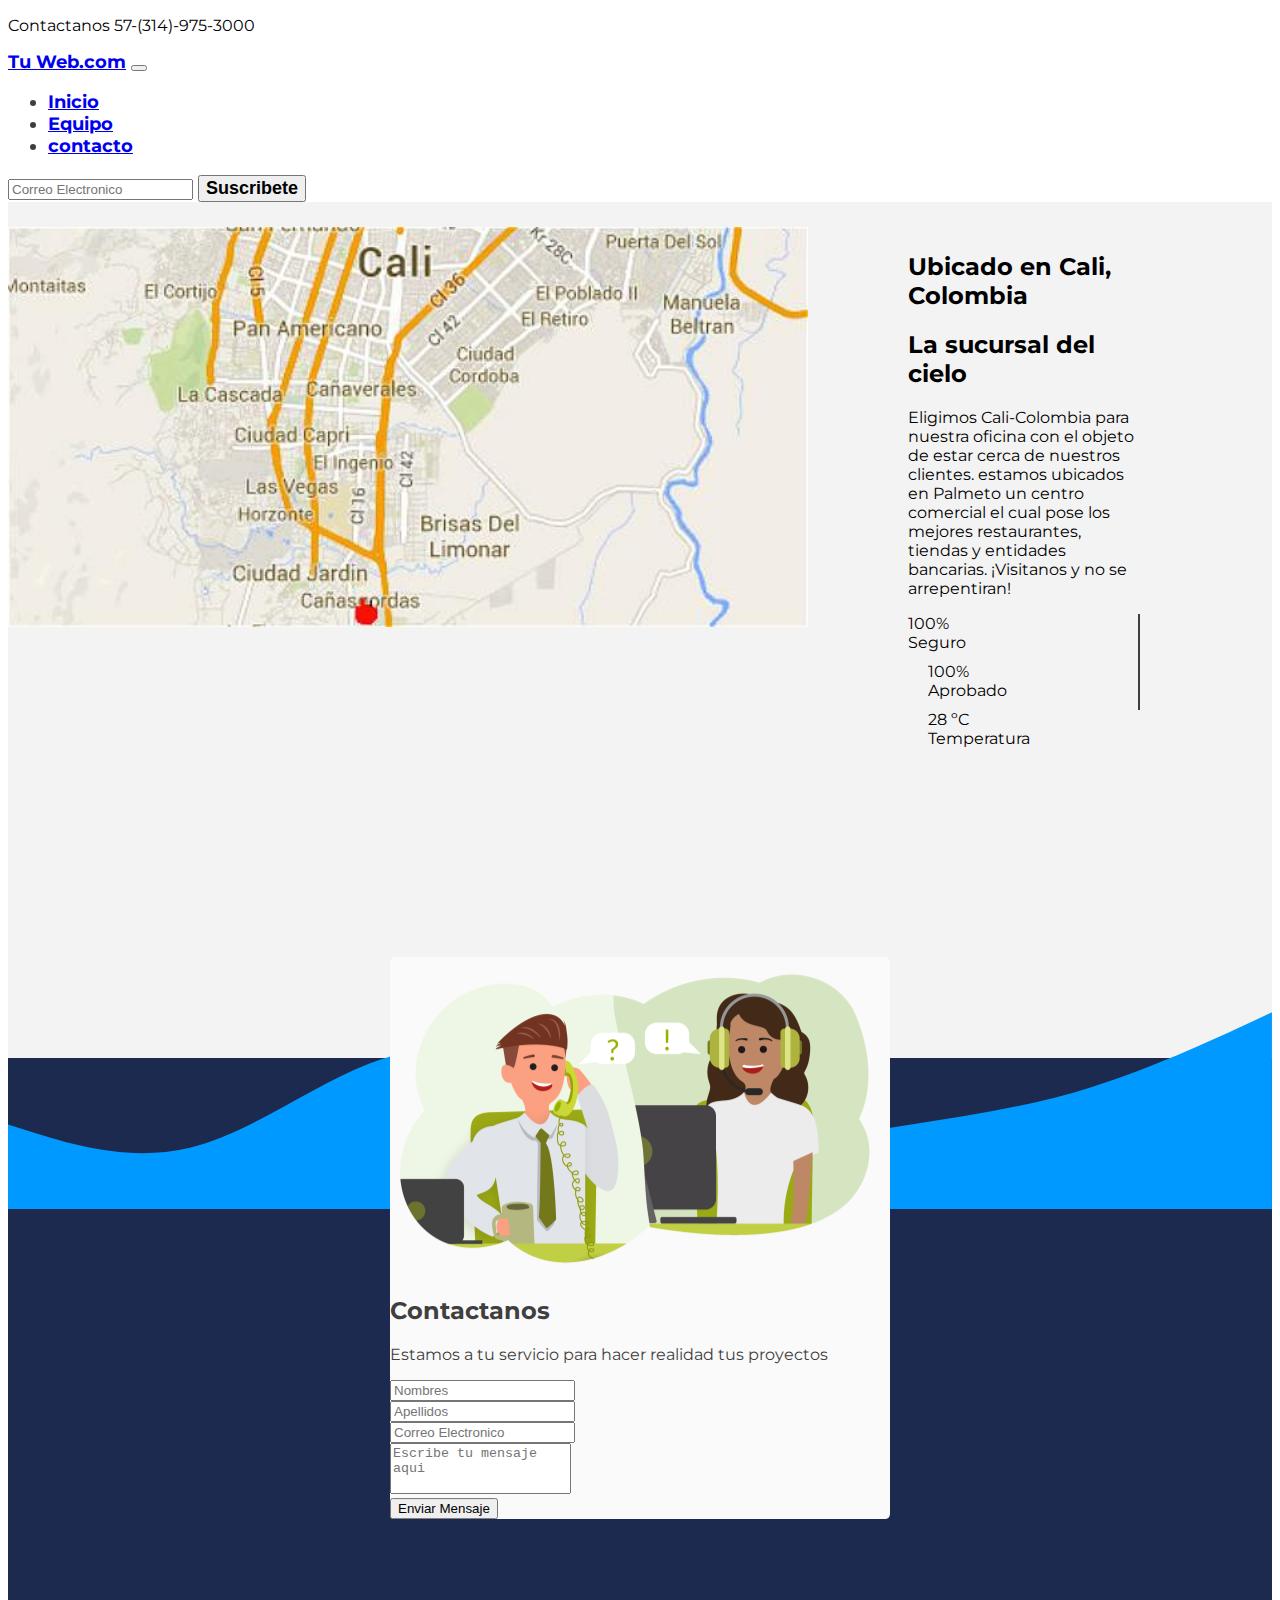
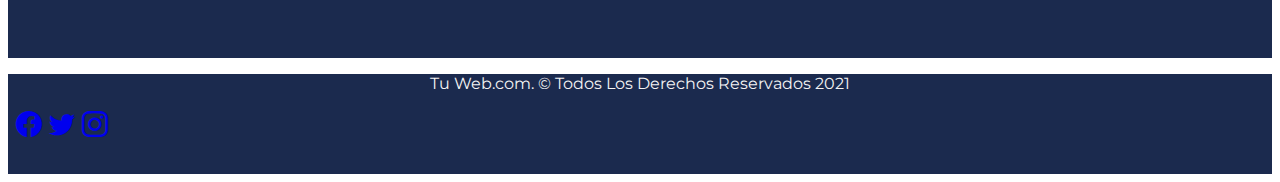
==== contacto.html @ 2ec738e4 "proyecto final pre entrega se suben los archivos" ====
<!DOCTYPE html>
<html lang="es">
<head>
    <meta charset="UTF-8">
    <meta http-equiv="X-UA-Compatible" content="IE=edge">
    <meta name="viewport" content="width=device-width, initial-scale=1.0">
    <link href="https://cdn.jsdelivr.net/npm/bootstrap@5.1.3/dist/css/bootstrap.min.css" rel="stylesheet" integrity="sha384-1BmE4kWBq78iYhFldvKuhfTAU6auU8tT94WrHftjDbrCEXSU1oBoqyl2QvZ6jIW3" crossorigin="anonymous">
    <link href="https://fonts.googleapis.com/css2?family=Montserrat:wght@300;700&display=swap" rel="stylesheet">
    <link rel="stylesheet" href="https://cdn.jsdelivr.net/npm/bootstrap-icons@1.7.2/font/bootstrap-icons.css">
    <link rel="stylesheet" href="style.css">
    <title>Tu Web.com</title>
</head>
<body>
    
    <!--Encabezado-->

    <header class="container-fluid d-flex justify-content-center bg-primary">
        <p class="text-light mb-0 p-2 fs-6">Contactanos 57-(314)-975-3000</p>
    </header>

    <nav class="navbar navbar-expand-lg navbar-light bg-light p-3" id="menu">
        <div class="container-fluid">
          <a class="navbar-brand" href="index.html">
             <span class="text-primary fs-5 fw-bold" >Tu Web.com</span></a>
          <button class="navbar-toggler" type="button" data-bs-toggle="collapse" data-bs-target="#navbarSupportedContent" aria-controls="navbarSupportedContent" aria-expanded="false" aria-label="Toggle navigation">
            <span class="navbar-toggler-icon"></span>
          </button>
          <div class="collapse navbar-collapse" id="navbarSupportedContent">
            <ul class="navbar-nav me-auto mb-2 mb-lg-0">
              <li class="nav-item">
                <a class="nav-link active" aria-current="page" href="index.html">Inicio</a>
              </li>
              <li class="nav-item">
                <a class="nav-link" href="equipo.html">Equipo</a>
              </li>
              <li class="nav-item">
                <a class="nav-link" href="contacto.html">contacto</a>
              </li>
            </ul>
            <form class="d-flex">
              <input class="form-control me-2" type="email" placeholder="Correo Electronico" aria-label="email">
              <button class="btn btn-primary btn-primary-outline-success" type="button">Suscribete</button>
            </form>
          </div>
        </div>
      </nav>

      <!--Mapa-->
      <div id="local" class="border-top border-2">
          <div class="mapa">
              <img src="img/mapa.jpg" alt="">
          </div>
          <div>
              <div class="wrapper">
                  <h2>Ubicado en Cali, Colombia</h2>
                  <h2 class="text-primary mb-4 cali">La sucursal del cielo</h2>
                  <p class="fs-5 text-body">Eligimos Cali-Colombia para nuestra oficina con el objeto de estar cerca de nuestros clientes. estamos ubicados en Palmeto un centro comercial el cual pose los mejores restaurantes, tiendas y entidades bancarias. ¡Visitanos y no se arrepentiran!</p> 
                  <section class="d-flex" id="telefonos-local">
                      <div>
                          <p class="text-primary fs-5">100%</p>
                          <p>Seguro</p>
                      </div>
                      <div>
                          <p class="text-primary fs-5">100%</p>
                          <p>Aprobado</p>
                      </div>
                      <div>
                          <p class="text-primary fs-5">28 ºC</p>
                          <p>Temperatura</p>
                      </div>
                  </section>
              </div>
          </div>
      </div>

    <!--Formulario-BG-->
      <section id="seccion-contacto" class="border-bottom border-secondary border-2">
          <div id="bg-contactos">
            <svg xmlns="http://www.w3.org/2000/svg" viewBox="0 0 1440 320"><path fill="#0099ff" fill-opacity="1" d="M0,224L34.3,234.7C68.6,245,137,267,206,250.7C274.3,235,343,181,411,154.7C480,128,549,128,617,149.3C685.7,171,754,213,823,229.3C891.4,245,960,235,1029,224C1097.1,213,1166,203,1234,181.3C1302.9,160,1371,128,1406,112L1440,96L1440,320L1405.7,320C1371.4,320,1303,320,1234,320C1165.7,320,1097,320,1029,320C960,320,891,320,823,320C754.3,320,686,320,617,320C548.6,320,480,320,411,320C342.9,320,274,320,206,320C137.1,320,69,320,34,320L0,320Z"></path></svg>
          </div>

    <!--Formulario-->
          <div class="container" id="contenedor-formulario">
              <div id="titulo-formulario" class="text-center mb-4">
                  <div>
                      <img src="img/ct01.png" alt="contacto" class="img-fluid">
                      <h2>Contactanos</h2>
                      <p class="fd-5">Estamos a tu servicio para hacer realidad tus proyectos</p>
                  </div>
              </div>
              <form action="">
                <div class="mb-3">
                    <input type="text" class="form-control" id="nombres" placeholder="Nombres" required>
                  </div>
                <div class="mb-3">
                    <input type="text" class="form-control" id="apellidos" placeholder="Apellidos" required>
                  </div>  
                <div class="mb-3">
                    <input type="email" class="form-control" id="email" placeholder="Correo Electronico" required>
                  </div>
                  <div class="mb-3">
                    <textarea class="form-control" id="mensaje" rows="3" placeholder="Escribe tu mensaje aqui"></textarea>
                  </div>
                  <div class="mb-3">
                    <button type="button" class="btn btn-primary w-100% fs-5">Enviar Mensaje</button>
                  </div>
              </form>
          </div>
      </section>

      <!--Pie de pagina-->
      <footer class="w-100 d-flex align-items justify-content-center flex-wrap">
          <p class="fs-5 px-3 pt-3">Tu Web.com. &copy; Todos Los Derechos Reservados 2021</p>
          <div id="iconos">
              <a target="_blank" href="https://www.facebook.com/"><i class="bi bi-facebook"></i></a>
              <a target="_blank" href="https://twitter.com/?lang=es"><i class="bi bi-twitter"></i></a>
              <a target="_blank" href="https://www.instagram.com/?hl=es-la"><i class="bi bi-instagram"></i></a>
          </div>
      </footer>

      <script src="https://cdn.jsdelivr.net/npm/bootstrap@5.1.3/dist/js/bootstrap.bundle.min.js" integrity="sha384-ka7Sk0Gln4gmtz2MlQnikT1wXgYsOg+OMhuP+IlRH9sENBO0LRn5q+8nbTov4+1p" crossorigin="anonymous"></script>
</body>
</html>
---- style.css ----
body{
    font-family: 'Montserrat', sans-serif;
    overflow-x: hidden;
}

/*Estilos el Menu*/
#menu {
    font-size: 18px;
    font-weight: bold;
    color: #3f3f3f;
}

#menu button{
    font-size: 18px;
    font-weight: bold;
}

.carousel-inner{
    max-height: 39rem;
}

/*Estilos contacto mapa*/
#local{
    background: #f3f3f3;
    padding-bottom: 300px;
    display: flex;
    justify-content: center;
}

.mapa{
    padding-top: 25px;
    width: 100%;
    height: 400px;
    display: flex;
    justify-content: center;
}

.wrapper{
    width: 50%;
    margin-left: 100px;
    padding-top: 30px;
}

.cali:hover{
    font-size: 30px;
    font-weight: 700;
}

#telefonos-local div{
    padding: 0 20px 0 0;
    height: 48px;
}

#telefonos-local div:not(:last-child){
    border-right: 2px solid #3f3f3f;
}

#telefonos-local div:not(:first-child){
    padding-left: 20px;
}

#telefonos-local p{
    margin: 0;
}
/*Formulario bg*/
#bg-contactos{
    position: relative;
    top: -130px;
}

#seccion-contacto{
    background-color: #1b2a4e;
    min-height: 600px;
    position: relative;
}

/*Contactos formularios*/
#contenedor-formulario{
    position: absolute;
    top: 30%;
    left: 50%;
    transform: translate(-50%, -50%);
    background: #fbfafa;
    border-radius: 5px;
    max-width: 500px;
}

#titulo-formulario{
    color: #3f3f3f;
}

textarea{
    resize: none;
}

/*footer*/
footer{
    background: #1b2a4e;
    min-height: 100px;
}

footer p{
    color: #f3f3f3;
    text-align: center;
}

#iconos{
    font-size: 26px;
    padding: 0 8px;
    color: #f3f3f3;
    margin-top: 10px;
}


/*Media Queries para pantallas SM*/
@media screen and (max-width:768px) {
    #contenido #equipo{
        width: 90% !important;
    }

    .servicio-fila{
        width: 100% !important;
        text-align: center;
    }

    #bg-contactos{
        top: -110px;
    }
    
}


/*Media Queries para pantallas Extra-SM*/
@media screen and (max-width:576px){
    .icono-wrap{
        flex-wrap: wrap;
        justify-content: center !important;
    }

    .mapa{
        padding-top: 25px;
        width: 85%;
        height: 300px;
    }
}

/*Media Queries para pantallas anchas*/ 
@media screen and (max-width:1200px) {
    #local{
        flex-wrap: wrap;
        padding-top: 30px;
    }

    .wrapper{
        width: 90%;
        margin: auto;
        padding-top: 50px;
    }
}
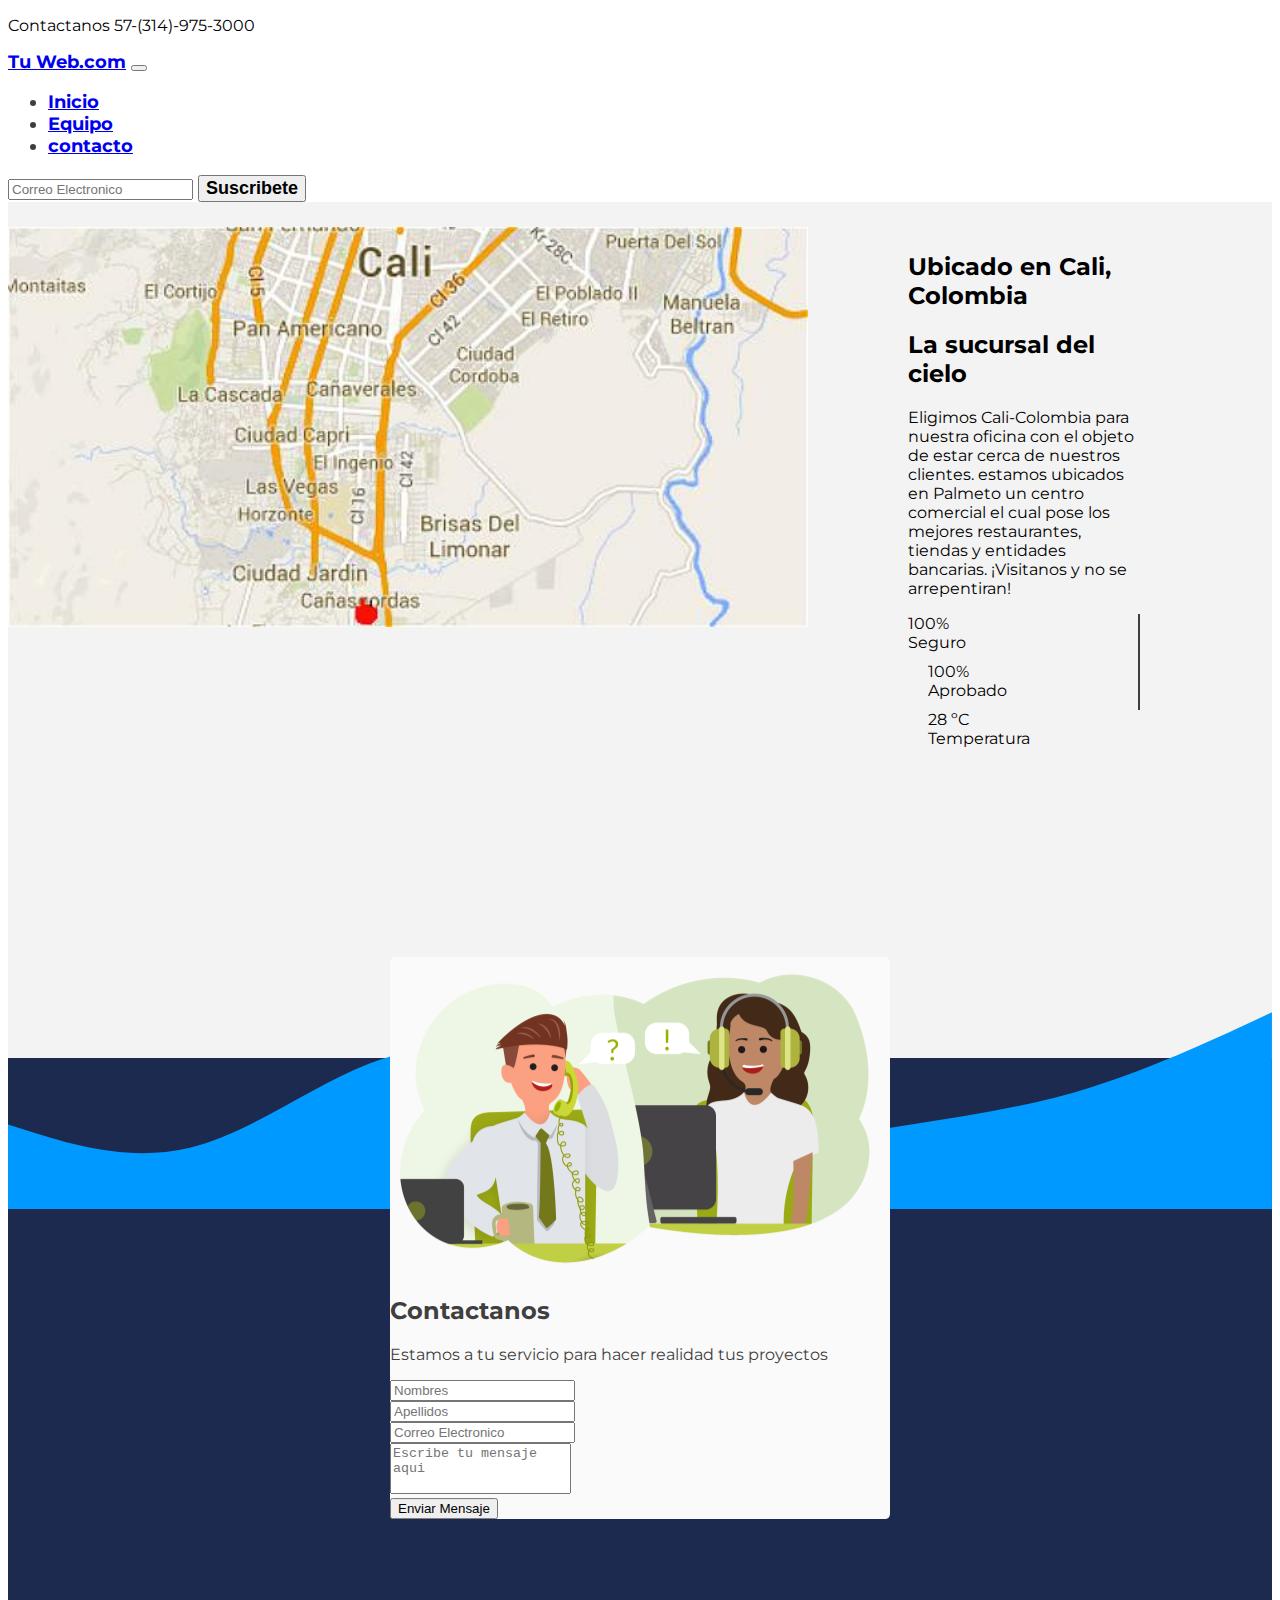
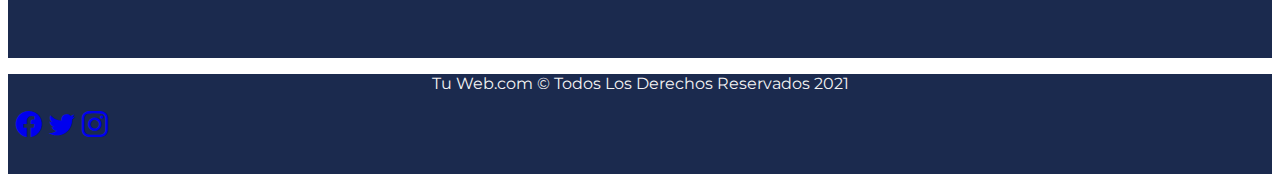
==== commit df1b74ea: "se ajusta texto del footer" ====
--- a/contacto.html
+++ b/contacto.html
@@ -7,6 +7,7 @@
     <link href="https://cdn.jsdelivr.net/npm/bootstrap@5.1.3/dist/css/bootstrap.min.css" rel="stylesheet" integrity="sha384-1BmE4kWBq78iYhFldvKuhfTAU6auU8tT94WrHftjDbrCEXSU1oBoqyl2QvZ6jIW3" crossorigin="anonymous">
     <link href="https://fonts.googleapis.com/css2?family=Montserrat:wght@300;700&display=swap" rel="stylesheet">
     <link rel="stylesheet" href="https://cdn.jsdelivr.net/npm/bootstrap-icons@1.7.2/font/bootstrap-icons.css">
+    <link rel="shortcut icon" href="img/favicon.png">
     <link rel="stylesheet" href="style.css">
     <title>Tu Web.com</title>
 </head>
@@ -110,7 +111,7 @@
 
       <!--Pie de pagina-->
       <footer class="w-100 d-flex align-items justify-content-center flex-wrap">
-          <p class="fs-5 px-3 pt-3">Tu Web.com. &copy; Todos Los Derechos Reservados 2021</p>
+          <p class="fs-5 px-3 pt-3">Tu Web.com &copy; Todos Los Derechos Reservados 2021</p>
           <div id="iconos">
               <a target="_blank" href="https://www.facebook.com/"><i class="bi bi-facebook"></i></a>
               <a target="_blank" href="https://twitter.com/?lang=es"><i class="bi bi-twitter"></i></a>
